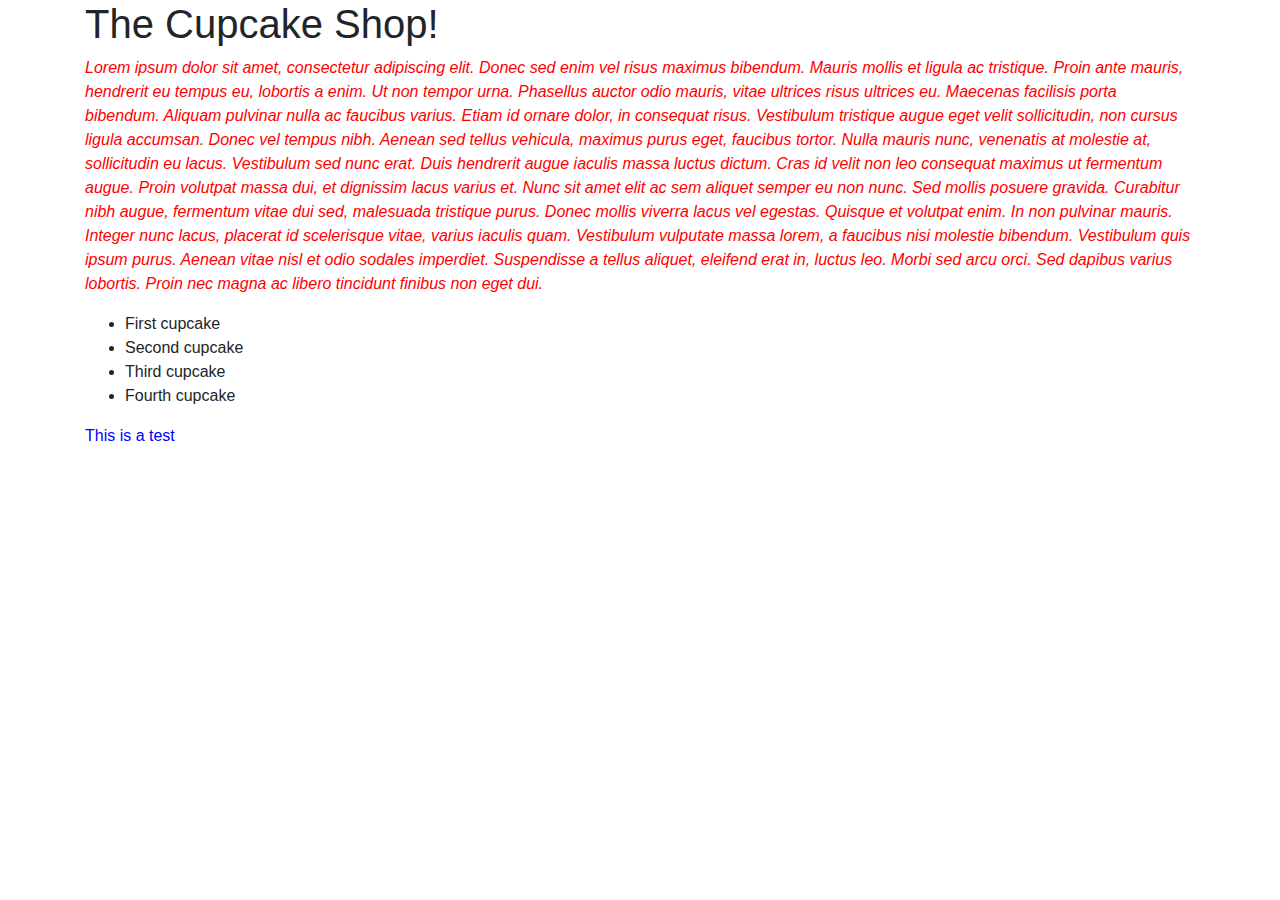
==== index.html @ 81c7b050 "add backshop files to repo" ====
<!DOCTYPE html>
<html lang="en">
<head>
    <link rel="stylesheet" href="bootstrap.css">
    <link rel="stylesheet" href="styles.css">
    <title>The Cupcake Shop!</title>
</head>
<body>
    <div class="container">
        <h1>The Cupcake Shop!</h1>

        <p class="flashy">Lorem ipsum dolor sit amet, consectetur adipiscing elit. Donec sed enim vel risus maximus bibendum. Mauris mollis et ligula ac tristique. Proin ante mauris, hendrerit eu tempus eu, lobortis a enim. Ut non tempor urna. Phasellus auctor odio mauris, vitae ultrices risus ultrices eu. Maecenas facilisis porta bibendum. Aliquam pulvinar nulla ac faucibus varius. Etiam id ornare dolor, in consequat risus. Vestibulum tristique augue eget velit sollicitudin, non cursus ligula accumsan. Donec vel tempus nibh. Aenean sed tellus vehicula, maximus purus eget, faucibus tortor. Nulla mauris nunc, venenatis at molestie at, sollicitudin eu lacus. Vestibulum sed nunc erat. Duis hendrerit augue iaculis massa luctus dictum. Cras id velit non leo consequat maximus ut fermentum augue. Proin volutpat massa dui, et dignissim lacus varius et.
        Nunc sit amet elit ac sem aliquet semper eu non nunc. Sed mollis posuere gravida. Curabitur nibh augue, fermentum vitae dui sed, malesuada tristique purus. Donec mollis viverra lacus vel egestas. Quisque et volutpat enim. In non pulvinar mauris. Integer nunc lacus, placerat id scelerisque vitae, varius iaculis quam. Vestibulum vulputate massa lorem, a faucibus nisi molestie bibendum. Vestibulum quis ipsum purus. Aenean vitae nisl et odio sodales imperdiet. Suspendisse a tellus aliquet, eleifend erat in, luctus leo. Morbi sed arcu orci. Sed dapibus varius lobortis. Proin nec magna ac libero tincidunt finibus non eget dui.</p>

        <ul>
            <li>First cupcake</li>
            <li>Second cupcake</li>
            <li>Third cupcake</li>
            <li>Fourth cupcake</li>
        </ul>

        <p class="best">This is a test</p>
    </div>
    
</body>
</html>
---- styles.css ----
p.flashy {
  color: red;
  font-style: italic;
}

p.best {
  color: blue;
  width: 75%;
  font-style: normal;
}
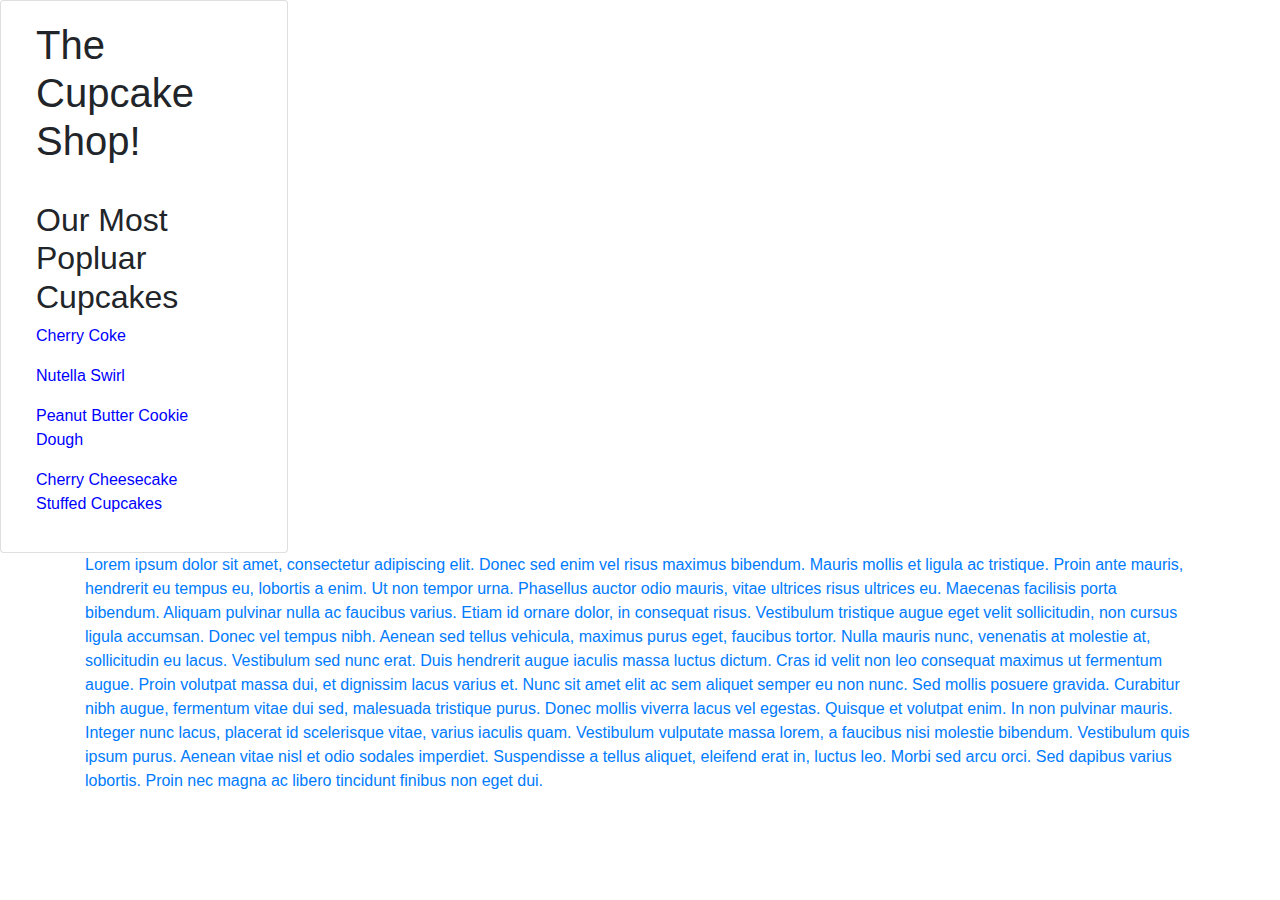
==== commit 16d4f30a: "add 'about' p tag to its own div." ====
--- a/index.html
+++ b/index.html
@@ -6,21 +6,22 @@
     <title>The Cupcake Shop!</title>
 </head>
 <body>
-    <div class="container">
-        <h1>The Cupcake Shop!</h1>
-
-        <p class="flashy">Lorem ipsum dolor sit amet, consectetur adipiscing elit. Donec sed enim vel risus maximus bibendum. Mauris mollis et ligula ac tristique. Proin ante mauris, hendrerit eu tempus eu, lobortis a enim. Ut non tempor urna. Phasellus auctor odio mauris, vitae ultrices risus ultrices eu. Maecenas facilisis porta bibendum. Aliquam pulvinar nulla ac faucibus varius. Etiam id ornare dolor, in consequat risus. Vestibulum tristique augue eget velit sollicitudin, non cursus ligula accumsan. Donec vel tempus nibh. Aenean sed tellus vehicula, maximus purus eget, faucibus tortor. Nulla mauris nunc, venenatis at molestie at, sollicitudin eu lacus. Vestibulum sed nunc erat. Duis hendrerit augue iaculis massa luctus dictum. Cras id velit non leo consequat maximus ut fermentum augue. Proin volutpat massa dui, et dignissim lacus varius et.
+    <div class="card" style="width: 18rem;">
+        <div class="card-body">
+            <div class="container">
+                <h1 class="card-title">The Cupcake Shop!</h1>
+                <br>
+                <h2>Our Most Popluar Cupcakes</h2>
+                <p class="best">Cherry Coke</p>
+                <p class="best">Nutella Swirl</p>
+                <p class="best">Peanut Butter Cookie Dough</p>
+                <p class="best">Cherry Cheesecake Stuffed Cupcakes</p>
+            </div>
+        </div>
+    </div>
+    <div class="container" >
+        <p id="about" class="text-primary">Lorem ipsum dolor sit amet, consectetur adipiscing elit. Donec sed enim vel risus maximus bibendum. Mauris mollis et ligula ac tristique. Proin ante mauris, hendrerit eu tempus eu, lobortis a enim. Ut non tempor urna. Phasellus auctor odio mauris, vitae ultrices risus ultrices eu. Maecenas facilisis porta bibendum. Aliquam pulvinar nulla ac faucibus varius. Etiam id ornare dolor, in consequat risus. Vestibulum tristique augue eget velit sollicitudin, non cursus ligula accumsan. Donec vel tempus nibh. Aenean sed tellus vehicula, maximus purus eget, faucibus tortor. Nulla mauris nunc, venenatis at molestie at, sollicitudin eu lacus. Vestibulum sed nunc erat. Duis hendrerit augue iaculis massa luctus dictum. Cras id velit non leo consequat maximus ut fermentum augue. Proin volutpat massa dui, et dignissim lacus varius et.
         Nunc sit amet elit ac sem aliquet semper eu non nunc. Sed mollis posuere gravida. Curabitur nibh augue, fermentum vitae dui sed, malesuada tristique purus. Donec mollis viverra lacus vel egestas. Quisque et volutpat enim. In non pulvinar mauris. Integer nunc lacus, placerat id scelerisque vitae, varius iaculis quam. Vestibulum vulputate massa lorem, a faucibus nisi molestie bibendum. Vestibulum quis ipsum purus. Aenean vitae nisl et odio sodales imperdiet. Suspendisse a tellus aliquet, eleifend erat in, luctus leo. Morbi sed arcu orci. Sed dapibus varius lobortis. Proin nec magna ac libero tincidunt finibus non eget dui.</p>
-
-        <ul>
-            <li>First cupcake</li>
-            <li>Second cupcake</li>
-            <li>Third cupcake</li>
-            <li>Fourth cupcake</li>
-        </ul>
-
-        <p class="best">This is a test</p>
     </div>
-    
 </body>
 </html>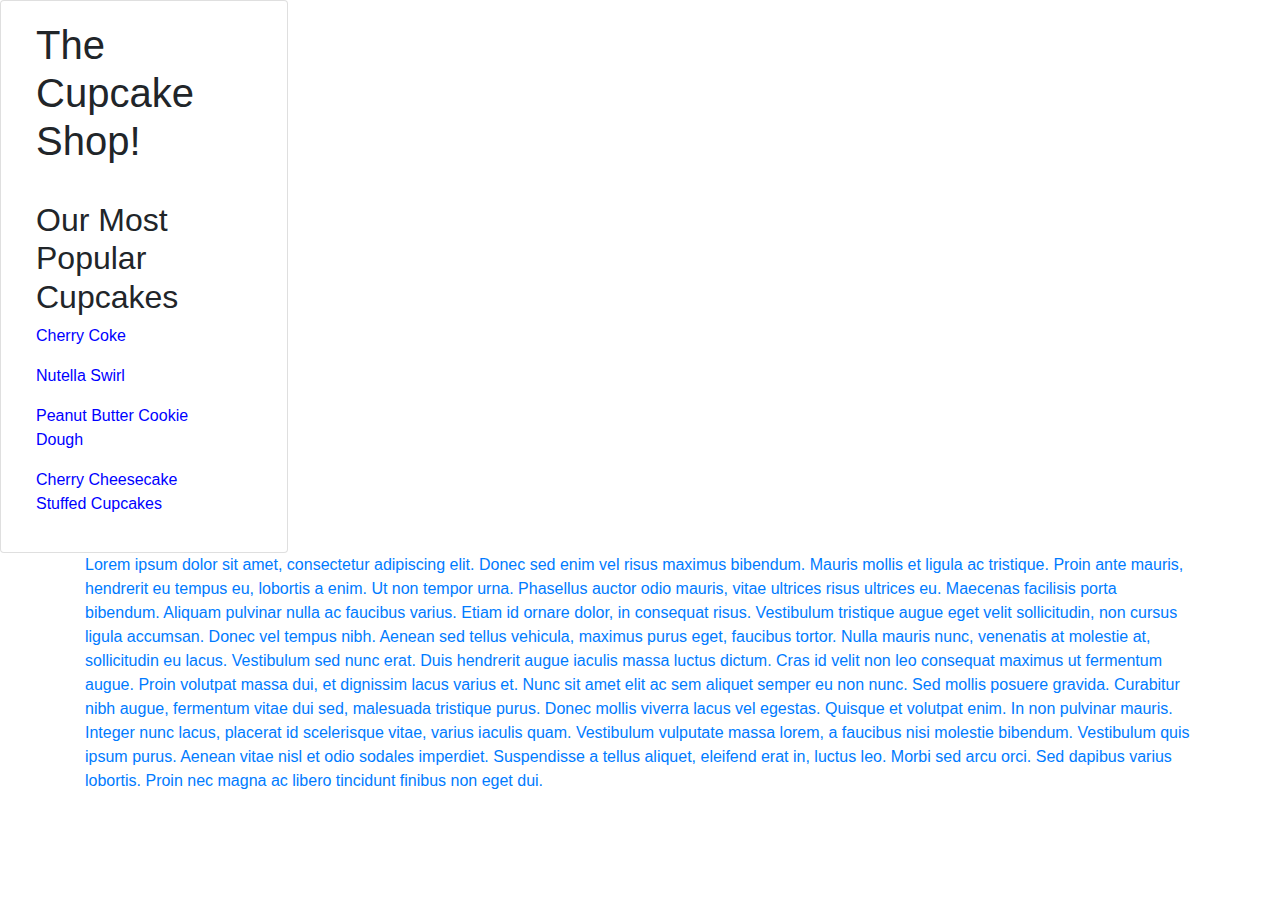
==== commit 9ec79b42: "remove 'Best Cupcakes' p tags." ====
--- a/index.html
+++ b/index.html
@@ -1,27 +1,44 @@
 <!DOCTYPE html>
 <html lang="en">
+
 <head>
-    <link rel="stylesheet" href="bootstrap.css">
-    <link rel="stylesheet" href="styles.css">
-    <title>The Cupcake Shop!</title>
+	<link rel="stylesheet" href="bootstrap.css">
+	<link rel="stylesheet" href="styles.css">
+	<title>The Cupcake Shop!</title>
 </head>
+
 <body>
-    <div class="card" style="width: 18rem;">
-        <div class="card-body">
-            <div class="container">
-                <h1 class="card-title">The Cupcake Shop!</h1>
-                <br>
-                <h2>Our Most Popluar Cupcakes</h2>
-                <p class="best">Cherry Coke</p>
-                <p class="best">Nutella Swirl</p>
-                <p class="best">Peanut Butter Cookie Dough</p>
-                <p class="best">Cherry Cheesecake Stuffed Cupcakes</p>
-            </div>
-        </div>
-    </div>
-    <div class="container" >
-        <p id="about" class="text-primary">Lorem ipsum dolor sit amet, consectetur adipiscing elit. Donec sed enim vel risus maximus bibendum. Mauris mollis et ligula ac tristique. Proin ante mauris, hendrerit eu tempus eu, lobortis a enim. Ut non tempor urna. Phasellus auctor odio mauris, vitae ultrices risus ultrices eu. Maecenas facilisis porta bibendum. Aliquam pulvinar nulla ac faucibus varius. Etiam id ornare dolor, in consequat risus. Vestibulum tristique augue eget velit sollicitudin, non cursus ligula accumsan. Donec vel tempus nibh. Aenean sed tellus vehicula, maximus purus eget, faucibus tortor. Nulla mauris nunc, venenatis at molestie at, sollicitudin eu lacus. Vestibulum sed nunc erat. Duis hendrerit augue iaculis massa luctus dictum. Cras id velit non leo consequat maximus ut fermentum augue. Proin volutpat massa dui, et dignissim lacus varius et.
-        Nunc sit amet elit ac sem aliquet semper eu non nunc. Sed mollis posuere gravida. Curabitur nibh augue, fermentum vitae dui sed, malesuada tristique purus. Donec mollis viverra lacus vel egestas. Quisque et volutpat enim. In non pulvinar mauris. Integer nunc lacus, placerat id scelerisque vitae, varius iaculis quam. Vestibulum vulputate massa lorem, a faucibus nisi molestie bibendum. Vestibulum quis ipsum purus. Aenean vitae nisl et odio sodales imperdiet. Suspendisse a tellus aliquet, eleifend erat in, luctus leo. Morbi sed arcu orci. Sed dapibus varius lobortis. Proin nec magna ac libero tincidunt finibus non eget dui.</p>
-    </div>
+	<div class="card" style="width: 18rem;">
+		<div class="card-body">
+			<div class="container">
+				<h1 class="card-title">The Cupcake Shop!</h1>
+				<br>
+				<h2>Our Most Popular Cupcakes</h2>
+				<p class="best">Cherry Coke</p>
+				<p class="best">Nutella Swirl</p>
+				<p class="best">Peanut Butter Cookie Dough</p>
+				<p class="best">Cherry Cheesecake Stuffed Cupcakes</p>
+			</div>
+		</div>
+	</div>
+	<div class="container">
+		<p id="about" class="text-primary">Lorem ipsum dolor sit amet, consectetur adipiscing elit. Donec sed enim vel
+			risus maximus bibendum. Mauris mollis et ligula ac tristique. Proin ante mauris, hendrerit eu tempus eu,
+			lobortis a enim. Ut non tempor urna. Phasellus auctor odio mauris, vitae ultrices risus ultrices eu.
+			Maecenas facilisis porta bibendum. Aliquam pulvinar nulla ac faucibus varius. Etiam id ornare dolor, in
+			consequat risus. Vestibulum tristique augue eget velit sollicitudin, non cursus ligula accumsan. Donec vel
+			tempus nibh. Aenean sed tellus vehicula, maximus purus eget, faucibus tortor. Nulla mauris nunc, venenatis
+			at molestie at, sollicitudin eu lacus. Vestibulum sed nunc erat. Duis hendrerit augue iaculis massa luctus
+			dictum. Cras id velit non leo consequat maximus ut fermentum augue. Proin volutpat massa dui, et dignissim
+			lacus varius et.
+			Nunc sit amet elit ac sem aliquet semper eu non nunc. Sed mollis posuere gravida. Curabitur nibh augue,
+			fermentum vitae dui sed, malesuada tristique purus. Donec mollis viverra lacus vel egestas. Quisque et
+			volutpat enim. In non pulvinar mauris. Integer nunc lacus, placerat id scelerisque vitae, varius iaculis
+			quam. Vestibulum vulputate massa lorem, a faucibus nisi molestie bibendum. Vestibulum quis ipsum purus.
+			Aenean vitae nisl et odio sodales imperdiet. Suspendisse a tellus aliquet, eleifend erat in, luctus leo.
+			Morbi sed arcu orci. Sed dapibus varius lobortis. Proin nec magna ac libero tincidunt finibus non eget dui.
+		</p>
+	</div>
 </body>
+
 </html>--- a/styles.css
+++ b/styles.css
@@ -7,4 +7,5 @@
   color: blue;
   width: 75%;
   font-style: normal;
-}+}
+
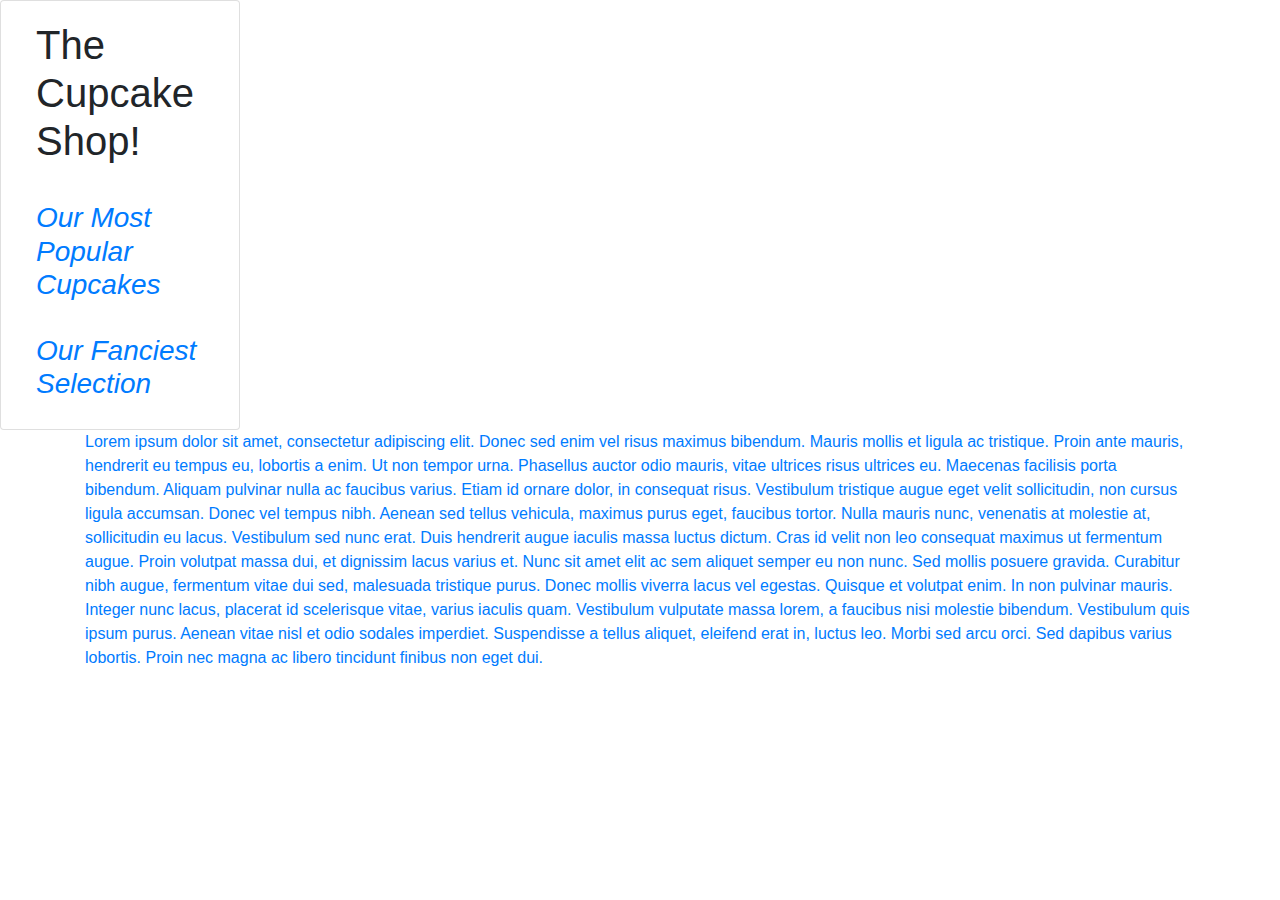
==== commit c4e54ec7: "adjust card with in index.html. Fix title for 'best.html'." ====
--- a/index.html
+++ b/index.html
@@ -8,16 +8,14 @@
 </head>
 
 <body>
-	<div class="card" style="width: 18rem;">
+	<div class="card" style="width: 15rem;">
 		<div class="card-body">
 			<div class="container">
 				<h1 class="card-title">The Cupcake Shop!</h1>
 				<br>
-				<h2>Our Most Popular Cupcakes</h2>
-				<p class="best">Cherry Coke</p>
-				<p class="best">Nutella Swirl</p>
-				<p class="best">Peanut Butter Cookie Dough</p>
-				<p class="best">Cherry Cheesecake Stuffed Cupcakes</p>
+				<h3><a href="best.html"><em>Our Most Popular Cupcakes</em></a></h3>
+				<br>
+				<h3><a href="fancy.html"><em>Our Fanciest Selection</em></a></h3>
 			</div>
 		</div>
 	</div>
